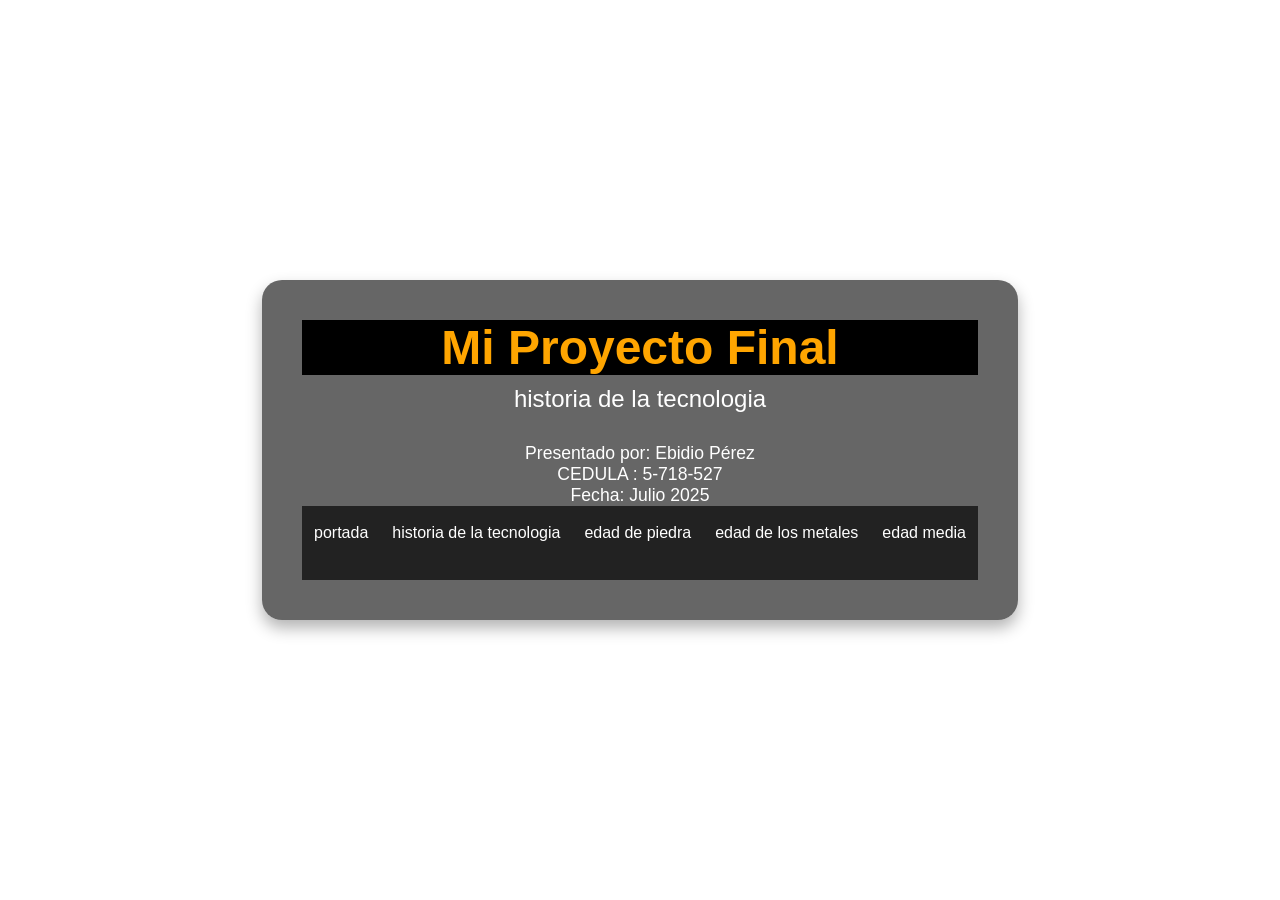
==== index.html @ 2577efe4 "agregar archivo" ====
<!DOCTYPE html>
<html lang="es">
<head>
<link rel="icon" href="https://cdn-icons-png.flaticon.com/512/427/427735.png" type="image/png">

  <meta charset="UTF-8">
<link rel="stylesheet" href="style.css" />


  <title>Portada con Fondo de Tecnología</title>
  <style>
    body {
      margin: 0;
      padding: 0;
      background: url('tecn.JPG') no-repeat center center fixed;
      background-size: cover;
      color: white;
      font-family: 'Segoe UI', sans-serif;
      display: flex;
      justify-content: center;
      align-items: center;
      height: 100vh;
    }
    .portada {
      text-align: center;
      background-color: rgba(0, 0, 0, 0.6); /* Transparencia para mejor lectura */
      padding: 40px;
      border-radius: 20px;
      box-shadow: 0 8px 16px rgba(0,0,0,0.3);
    }
    .portada h1 {
      font-size: 3em;
      margin-bottom: 10px;
    }
    .portada h2 {
      font-weight: normal;
      margin-bottom: 30px;
    }
    .portada p {
      font-size: 1.1em;
    }
  </style>
</head>

<body>

  <div class="portada">
    <h1>Mi Proyecto Final</h1>
  <h2>historia de la tecnologia </h2>
    <p>Presentado por: Ebidio Pérez</p>
     <p>CEDULA : 5-718-527</p>
    <p>Fecha: Julio 2025</p>

<body>
  <!-- Menú de navegación -->
  <header class="menu">
 <nav>
      <ul>
       <br><br><br>
<a href="index.html" target="_blank">portada</a>
<a href="pagina2.html" target="_blank">historia de la tecnologia</a>  
<a href="edad de piedra.html" target="_blank">edad de piedra</a> 
<a href="edad de los metales.html" target="_blank">edad de los metales</a>
<a href="edad media.html" target="_blank">edad media</a> 

      </ul>
    </nav>
 </header>






  </div>
</body>
</html>
---- style.css ----
* {
  box-sizing: border-box;
  margin: 0;
  padding: 0;
}

body {
  font-family: Arial, sans-serif;
}

/* Menú */
.menu {
  background-color: #222;
}

.menu ul {
  display: flex;
  list-style: none;
  justify-content: center;
  padding: 10px 0;
}

.menu li {
  margin: 0 20px;
}

.menu a {
  color: white;
  text-decoration: none;
  padding: 8px 12px;
  display: block;
}

.menu a:hover {
  background-color: #444;
  border-radius: 5px;
}

/* Contenedor general */
.contenedor {
  border: 5px solid red;
  width: 80%;
  margin: 20px auto;
  padding: 10px;
}

/* Superior */
.superior {
  display: flex;
  border: 2px solid blue;
  margin-bottom: 10px;
}

.izquierda {
  flex: 2;
  height: 150px;
  border: 2px solid green;
  margin-right: 10px;
}

.derecha {
  flex: 1;
  display: flex;
  flex-direction: column;
  gap: 10px;
}

.arriba, .abajo {
  height: 70px;
  border: 2px solid green;
}

/* Línea horizontal */
.horizontal {
  height: 30px;
  border: 2px solid blue;
  margin-bottom: 10px;
}

/* Inferior */
.inferior {
  display: flex;
  border: 2px solid blue;
  gap: 10px;
}

.inferior .columna {
  border: 2px solid green;
  height: 150px;
}

.inferior .izquierda,
.inferior .derecha {
  flex: 1;
}

.inferior .centro {
  flex: 2;
}

/* Pie de página */
.pie {
  background-color: #222;
  color: white;
  text-align: center;
  padding: 15px;
  margin-top: 20px;
}
/* Video separado */
.video-container {
  margin-bottom: 20px;
}

/* Viñeta tipo cuadrado (■) */
ul.custom-list li.square::before {
  content: "■";
  position: absolute;
  left: 0;
  color: #000;
}

/* Viñeta tipo círculo vacío (○) */
ul.custom-list li.circle::before {
  content: "○";
  position: absolute;
  left: 0;
  color: #000;
}

/* Viñeta tipo disco lleno (●) */
ul.custom-list li.disc::before {
  content: "●";
  position: absolute;
  left: 0;
  color: #000;
}

/* Sin viñeta */
ul.custom-list li.none::before {
  content: "";
}

h1 {
  color: orange;
  background-color: black;
}
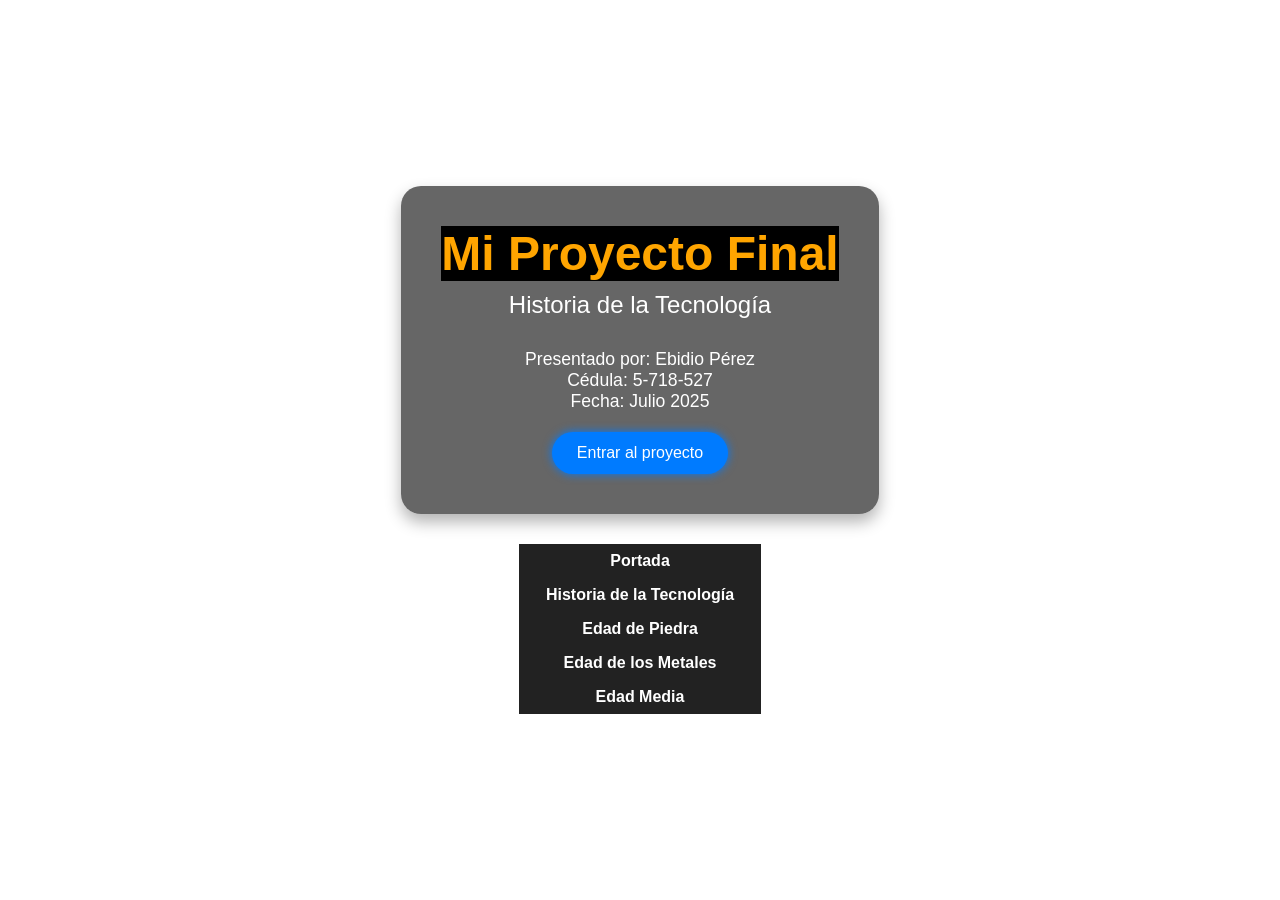
==== commit 6832b931: "Add files via upload" ====
--- a/index.html
+++ b/index.html
@@ -1,44 +1,86 @@
-
 <!DOCTYPE html>
 <html lang="es">
 <head>
-<link rel="icon" href="https://cdn-icons-png.flaticon.com/512/427/427735.png" type="image/png">
+  <meta charset="UTF-8">
+  <title>Portada con Fondo de Tecnología</title>
+  <link rel="icon" href="https://cdn-icons-png.flaticon.com/512/427/427735.png" type="image/png">
+  <link rel="stylesheet" href="style.css" />
 
-  <meta charset="UTF-8">
-<link rel="stylesheet" href="style.css" />
-
-
-  <title>Portada con Fondo de Tecnología</title>
   <style>
     body {
       margin: 0;
       padding: 0;
-      background: url('tecn.JPG') no-repeat center center fixed;
+      background: url('fondo.JPG') no-repeat center center fixed;
       background-size: cover;
       color: white;
       font-family: 'Segoe UI', sans-serif;
       display: flex;
+      flex-direction: column;
       justify-content: center;
       align-items: center;
       height: 100vh;
+      animation: fadeIn 2s ease-in;
     }
+
+    @keyframes fadeIn {
+      from { opacity: 0; transform: translateY(-20px); }
+      to { opacity: 1; transform: translateY(0); }
+    }
+
     .portada {
       text-align: center;
-      background-color: rgba(0, 0, 0, 0.6); /* Transparencia para mejor lectura */
+      background-color: rgba(0, 0, 0, 0.6);
       padding: 40px;
       border-radius: 20px;
       box-shadow: 0 8px 16px rgba(0,0,0,0.3);
+      margin-bottom: 30px;
     }
+
     .portada h1 {
       font-size: 3em;
       margin-bottom: 10px;
     }
+
     .portada h2 {
       font-weight: normal;
       margin-bottom: 30px;
     }
+
     .portada p {
       font-size: 1.1em;
+    }
+
+    .boton-entrar {
+      margin-top: 20px;
+      padding: 12px 25px;
+      font-size: 1em;
+      color: white;
+      background-color: #007bff;
+      border: none;
+      border-radius: 30px;
+      cursor: pointer;
+      transition: 0.3s;
+      box-shadow: 0 0 10px #007bff;
+    }
+
+    .boton-entrar:hover {
+      background-color: #0056b3;
+      box-shadow: 0 0 20px #00f7ff, 0 0 30px #00f7ff;
+    }
+
+    header.menu {
+      text-align: center;
+    }
+
+    header.menu nav a {
+      color: white;
+      text-decoration: none;
+      margin: 0 15px;
+      font-weight: bold;
+    }
+
+    header.menu nav a:hover {
+      text-decoration: underline;
     }
   </style>
 </head>
@@ -47,32 +89,26 @@
 
   <div class="portada">
     <h1>Mi Proyecto Final</h1>
-  <h2>historia de la tecnologia </h2>
+    <h2>Historia de la Tecnología</h2>
     <p>Presentado por: Ebidio Pérez</p>
-     <p>CEDULA : 5-718-527</p>
+    <p>Cédula: 5-718-527</p>
     <p>Fecha: Julio 2025</p>
+    <a href="pagina2.html">
+      <button class="boton-entrar">Entrar al proyecto</button>
+    </a>
+  </div>
 
-<body>
   <!-- Menú de navegación -->
   <header class="menu">
- <nav>
-      <ul>
-       <br><br><br>
-<a href="index.html" target="_blank">portada</a>
-<a href="pagina2.html" target="_blank">historia de la tecnologia</a>  
-<a href="edad de piedra.html" target="_blank">edad de piedra</a> 
-<a href="edad de los metales.html" target="_blank">edad de los metales</a>
-<a href="edad media.html" target="_blank">edad media</a> 
+    <nav>
+      <a href="index.html" target="_blank">Portada</a>
+      <a href="pagina2.html" target="_blank">Historia de la Tecnología</a>
+      <a href="edad de piedra.html" target="_blank">Edad de Piedra</a>
+      <a href="edad de los metales.html" target="_blank">Edad de los Metales</a>
+      <a href="edad media.html" target="_blank">Edad Media</a>
+    </nav>
+  </header>
 
-      </ul>
-    </nav>
- </header>
-
-
-
-
-
-
-  </div>
 </body>
 </html>
+
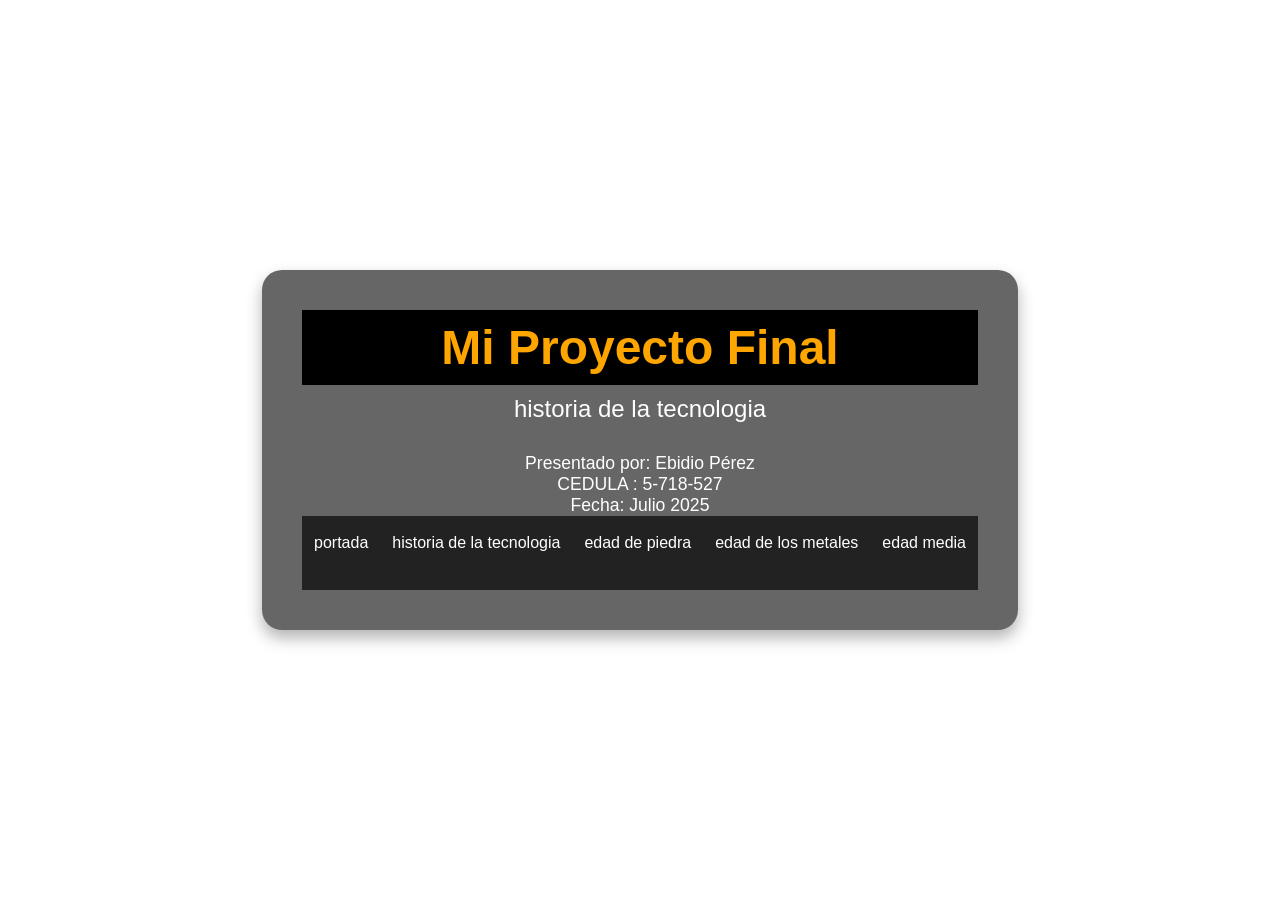
==== commit 1add8f13: "Add files via upload" ====
--- a/index.html
+++ b/index.html
@@ -1,11 +1,14 @@
+
 <!DOCTYPE html>
 <html lang="es">
 <head>
+<link rel="icon" href="https://cdn-icons-png.flaticon.com/512/427/427735.png" type="image/png">
+
   <meta charset="UTF-8">
+<link rel="stylesheet" href="style.css" />
+
+
   <title>Portada con Fondo de Tecnología</title>
-  <link rel="icon" href="https://cdn-icons-png.flaticon.com/512/427/427735.png" type="image/png">
-  <link rel="stylesheet" href="style.css" />
-
   <style>
     body {
       margin: 0;
@@ -15,72 +18,27 @@
       color: white;
       font-family: 'Segoe UI', sans-serif;
       display: flex;
-      flex-direction: column;
       justify-content: center;
       align-items: center;
       height: 100vh;
-      animation: fadeIn 2s ease-in;
     }
-
-    @keyframes fadeIn {
-      from { opacity: 0; transform: translateY(-20px); }
-      to { opacity: 1; transform: translateY(0); }
-    }
-
     .portada {
       text-align: center;
-      background-color: rgba(0, 0, 0, 0.6);
+      background-color: rgba(0, 0, 0, 0.6); /* Transparencia para mejor lectura */
       padding: 40px;
       border-radius: 20px;
       box-shadow: 0 8px 16px rgba(0,0,0,0.3);
-      margin-bottom: 30px;
     }
-
     .portada h1 {
       font-size: 3em;
       margin-bottom: 10px;
     }
-
     .portada h2 {
       font-weight: normal;
       margin-bottom: 30px;
     }
-
     .portada p {
       font-size: 1.1em;
-    }
-
-    .boton-entrar {
-      margin-top: 20px;
-      padding: 12px 25px;
-      font-size: 1em;
-      color: white;
-      background-color: #007bff;
-      border: none;
-      border-radius: 30px;
-      cursor: pointer;
-      transition: 0.3s;
-      box-shadow: 0 0 10px #007bff;
-    }
-
-    .boton-entrar:hover {
-      background-color: #0056b3;
-      box-shadow: 0 0 20px #00f7ff, 0 0 30px #00f7ff;
-    }
-
-    header.menu {
-      text-align: center;
-    }
-
-    header.menu nav a {
-      color: white;
-      text-decoration: none;
-      margin: 0 15px;
-      font-weight: bold;
-    }
-
-    header.menu nav a:hover {
-      text-decoration: underline;
     }
   </style>
 </head>
@@ -89,26 +47,32 @@
 
   <div class="portada">
     <h1>Mi Proyecto Final</h1>
-    <h2>Historia de la Tecnología</h2>
+  <h2>historia de la tecnologia </h2>
     <p>Presentado por: Ebidio Pérez</p>
-    <p>Cédula: 5-718-527</p>
+     <p>CEDULA : 5-718-527</p>
     <p>Fecha: Julio 2025</p>
-    <a href="pagina2.html">
-      <button class="boton-entrar">Entrar al proyecto</button>
-    </a>
-  </div>
 
+<body>
   <!-- Menú de navegación -->
   <header class="menu">
-    <nav>
-      <a href="index.html" target="_blank">Portada</a>
-      <a href="pagina2.html" target="_blank">Historia de la Tecnología</a>
-      <a href="edad de piedra.html" target="_blank">Edad de Piedra</a>
-      <a href="edad de los metales.html" target="_blank">Edad de los Metales</a>
-      <a href="edad media.html" target="_blank">Edad Media</a>
+ <nav>
+      <ul>
+       <br><br><br>
+<a href="index.html" target="_blank">portada</a>
+<a href="pagina2.html" target="_blank">historia de la tecnologia</a>  
+<a href="edad de piedra.html" target="_blank">edad de piedra</a> 
+<a href="edad de los metales.html" target="_blank">edad de los metales</a>
+<a href="edad media.html" target="_blank">edad media</a> 
+
+      </ul>
     </nav>
-  </header>
+ </header>
 
+
+
+
+
+
+  </div>
 </body>
 </html>
-
--- a/style.css
+++ b/style.css
@@ -106,12 +106,24 @@
   padding: 15px;
   margin-top: 20px;
 }
+
 /* Video separado */
 .video-container {
   margin-bottom: 20px;
 }
 
-/* Viñeta tipo cuadrado (■) */
+/* Listas personalizadas */
+ul.custom-list {
+  list-style: none;
+  padding-left: 20px;
+}
+
+ul.custom-list li {
+  position: relative;
+  padding-left: 25px;
+  margin-bottom: 10px;
+}
+
 ul.custom-list li.square::before {
   content: "■";
   position: absolute;
@@ -119,7 +131,6 @@
   color: #000;
 }
 
-/* Viñeta tipo círculo vacío (○) */
 ul.custom-list li.circle::before {
   content: "○";
   position: absolute;
@@ -127,7 +138,6 @@
   color: #000;
 }
 
-/* Viñeta tipo disco lleno (●) */
 ul.custom-list li.disc::before {
   content: "●";
   position: absolute;
@@ -135,12 +145,14 @@
   color: #000;
 }
 
-/* Sin viñeta */
 ul.custom-list li.none::before {
   content: "";
 }
 
+/* Encabezados */
 h1 {
   color: orange;
   background-color: black;
-}+  padding: 10px;
+  text-align: center;
+}
